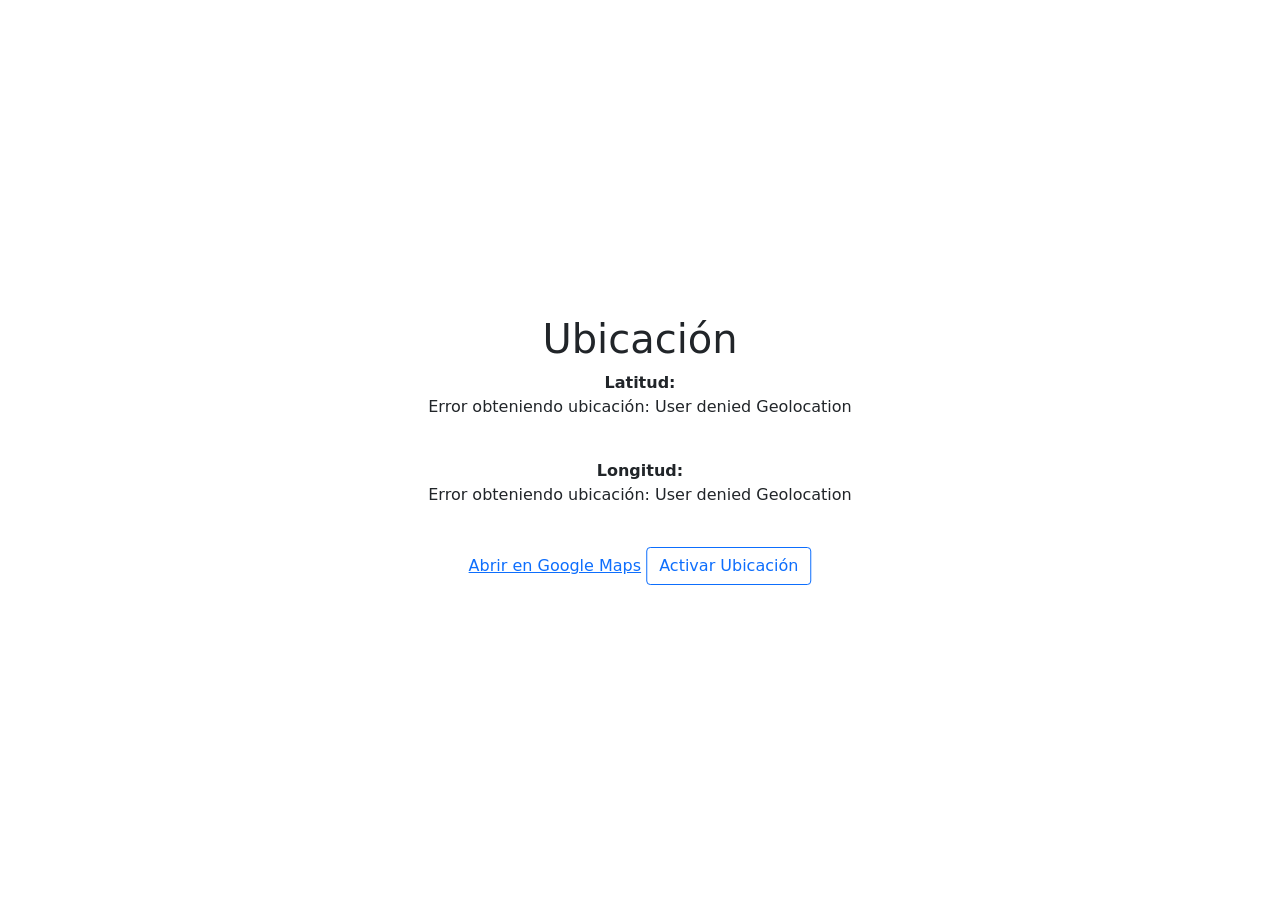
==== index.html @ bfa4035c "add" ====
<!DOCTYPE html>
<html lang="mx">
<head>
    <meta charset="UTF-8">
    <meta http-equiv="X-UA-Compatible" content="IE=edge">
    <meta name="viewport" content="width=device-width, initial-scale=1.0">
    <link rel="stylesheet" href="CSS/estilos.css">
    <link rel="stylesheet" href="CSS/bootstrap.min.css">

    <title>Inicio</title>
</head>
<body>
   
    <div class=" position-relative" style="height: 100vh;">
        <div class="position-absolute top-50 start-50 translate-middle" style="">
            <h1 class="text-center">Ubicación</h1>
            <form  class=" text-center justify-content-center">
                <strong>Latitud: </strong> <p name="latitud" id="latitud"></p>
                <br>
                <strong>Longitud: </strong> <p name="longitud" id="longitud"></p>
                <br>
                <a target="_blank" id="enlace" href="#">Abrir en Google Maps</a>

                <a id="boton" class="btn btn-outline-primary" href="#">Activar Ubicación</a>
            </form>

        </div>
    </div>

<script src="JS/script.js"></script>
<script src="JS/bootstrap.bundle.min.js"></script>
</body>
</html>
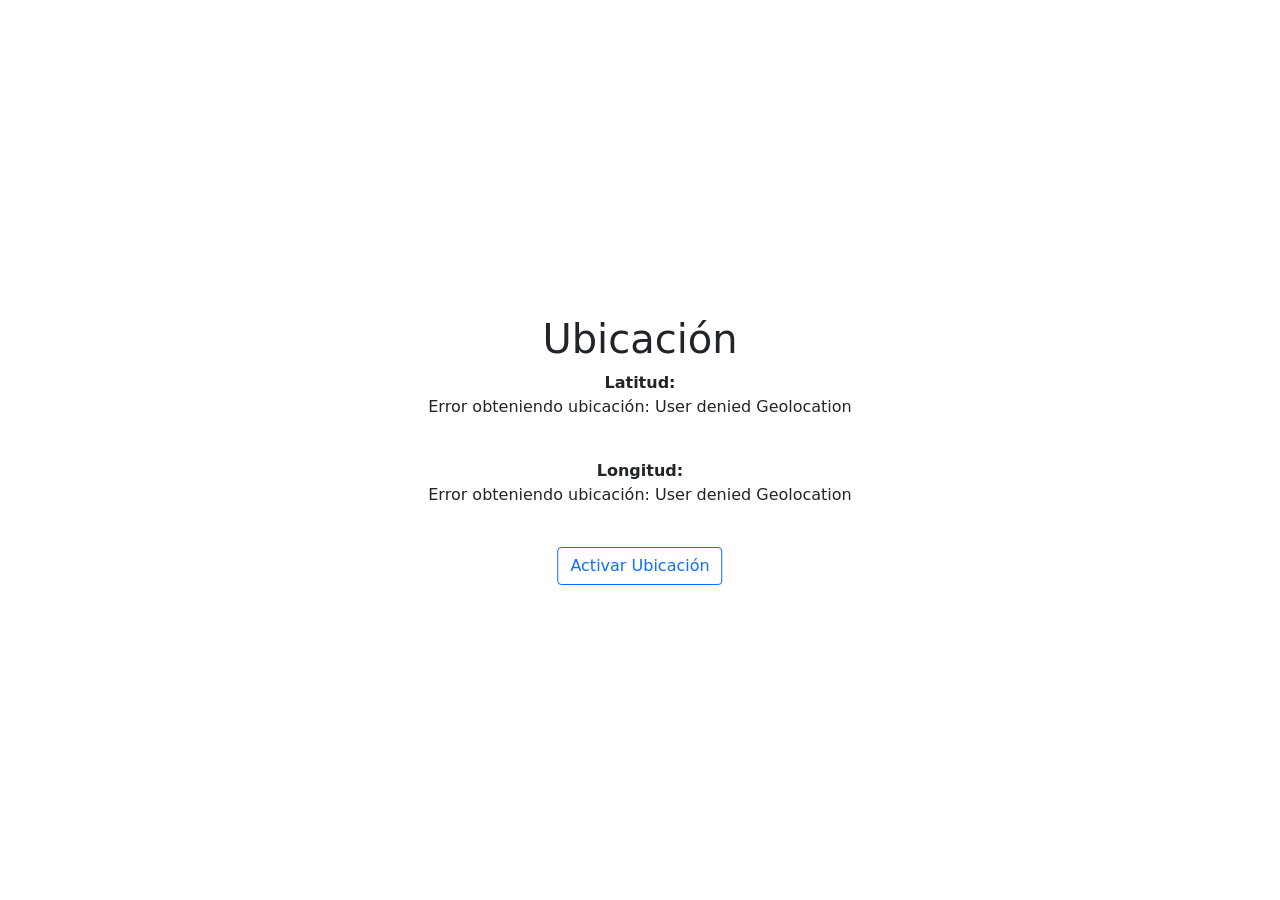
==== commit 6960754e: "correccion" ====
--- a/index.html
+++ b/index.html
@@ -19,7 +19,7 @@
                 <br>
                 <strong>Longitud: </strong> <p name="longitud" id="longitud"></p>
                 <br>
-                <a target="_blank" id="enlace" href="#">Abrir en Google Maps</a>
+                <!-- <a target="_blank" id="enlace" href="#">Abrir en Google Maps</a> -->
 
                 <a id="boton" class="btn btn-outline-primary" href="#">Activar Ubicación</a>
             </form>
